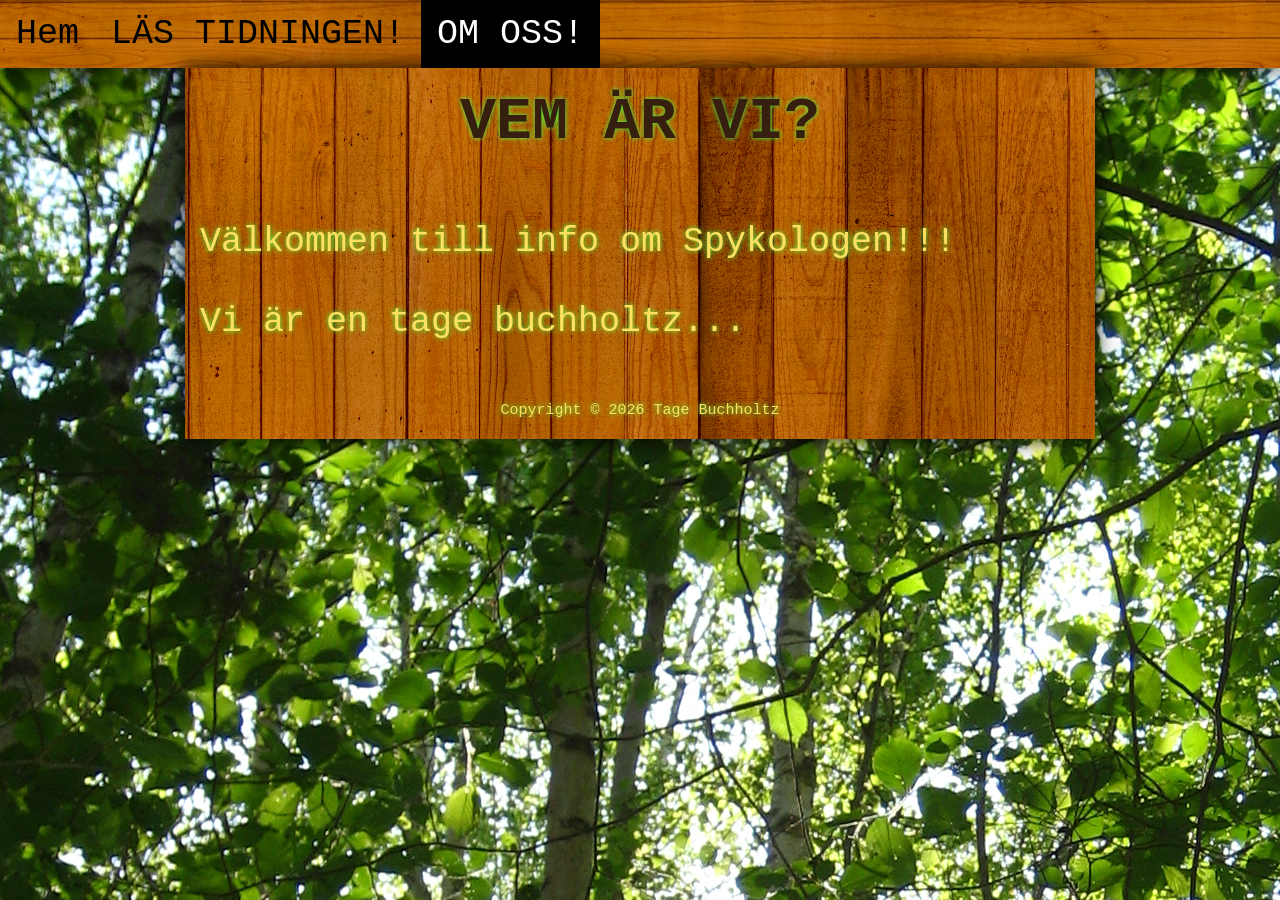
==== info.html @ ab60b4c3 "Added stuff" ====
<!DOCTYPE html>
<html>
	<link rel="stylesheet" href="stylesheet.css">
<head>
	<title>Spykologen</title>
	<link rel="icon" type="image/x-icon" href="images/favicon.ico">
</head>
<body>
	<div class="topnav">
		<a href="index.html">Hem</a>
		<a href="links.html">LÄS TIDNINGEN!</a>
		<a class="active" href="info.html">OM OSS!</a>
	</div>
	<div id="container">
					<div class="stuff" id="header">
						<h6>VEM ÄR VI?</h6>
					
					</div>
					<div class="stuff">
						<p> Välkommen till info om Spykologen!!!<br /><br />
						Vi är en tage buchholtz...</p>
						

					
					</div>
		<p class="smalltext center">Copyright &copy; 2026 Tage Buchholtz</p>
	</div>

</body>
</html>
---- stylesheet.css ----
html, body {
    margin: 0;
    padding: 0;
    height: 100%;
    width: 100%;
	
}

body {
  background-image: url("images/background.JPG");

}

h6 {
  font-family: courier;
  font-size: 60px;
  
  text-shadow: 0px 0px 5px #50FF42;
  color: #361F0E;
  
  padding: 0;
  margin: 0;
}

p {
  font-family: courier;
  font-size: 35px;
  
  text-shadow: 0px 0px 5px #50FF42;
  color: #FFE063;
}

a {
  font-family: courier;
  font-size: 35px;
}

td {
  vertical-align: top;
}

#header {
	padding: 15px;
	margin-left: auto;
	margin-right: auto;
	
	margin-bottom: 6px;
	
	text-align: center;
}

#container {
	width: 900px;
	margin-left: auto;
	margin-right: auto;
	padding: 5px;
	
	background-image: url("images/planks.png");
	box-shadow: 0px 0px 20px #000000;

}

.topnav {
	background-image: url("images/planks2.png");
	box-shadow: 0px 0px 20px #000000;
	
	overflow: hidden;
	width: 100%;
	
}

.topnav a {
  float: left;
  color: black;
  text-align: center;
  padding: 14px 16px;
  text-decoration: none;
  font-size: 35px;
}

.topnav a:hover {
  color: white;
}

.topnav a.active {
  background-color: black;
  color: white;
}

.stuff {
	width: auto;
	padding: 10px;
	margin-left: auto;
	
	text-align: left-side;
	
	margin-bottom: 6px;
}

.smalltext {
	font-size: 15px;
}

.center {
	margin-left: auto;
	margin-right: auto;
	text-align: center
}
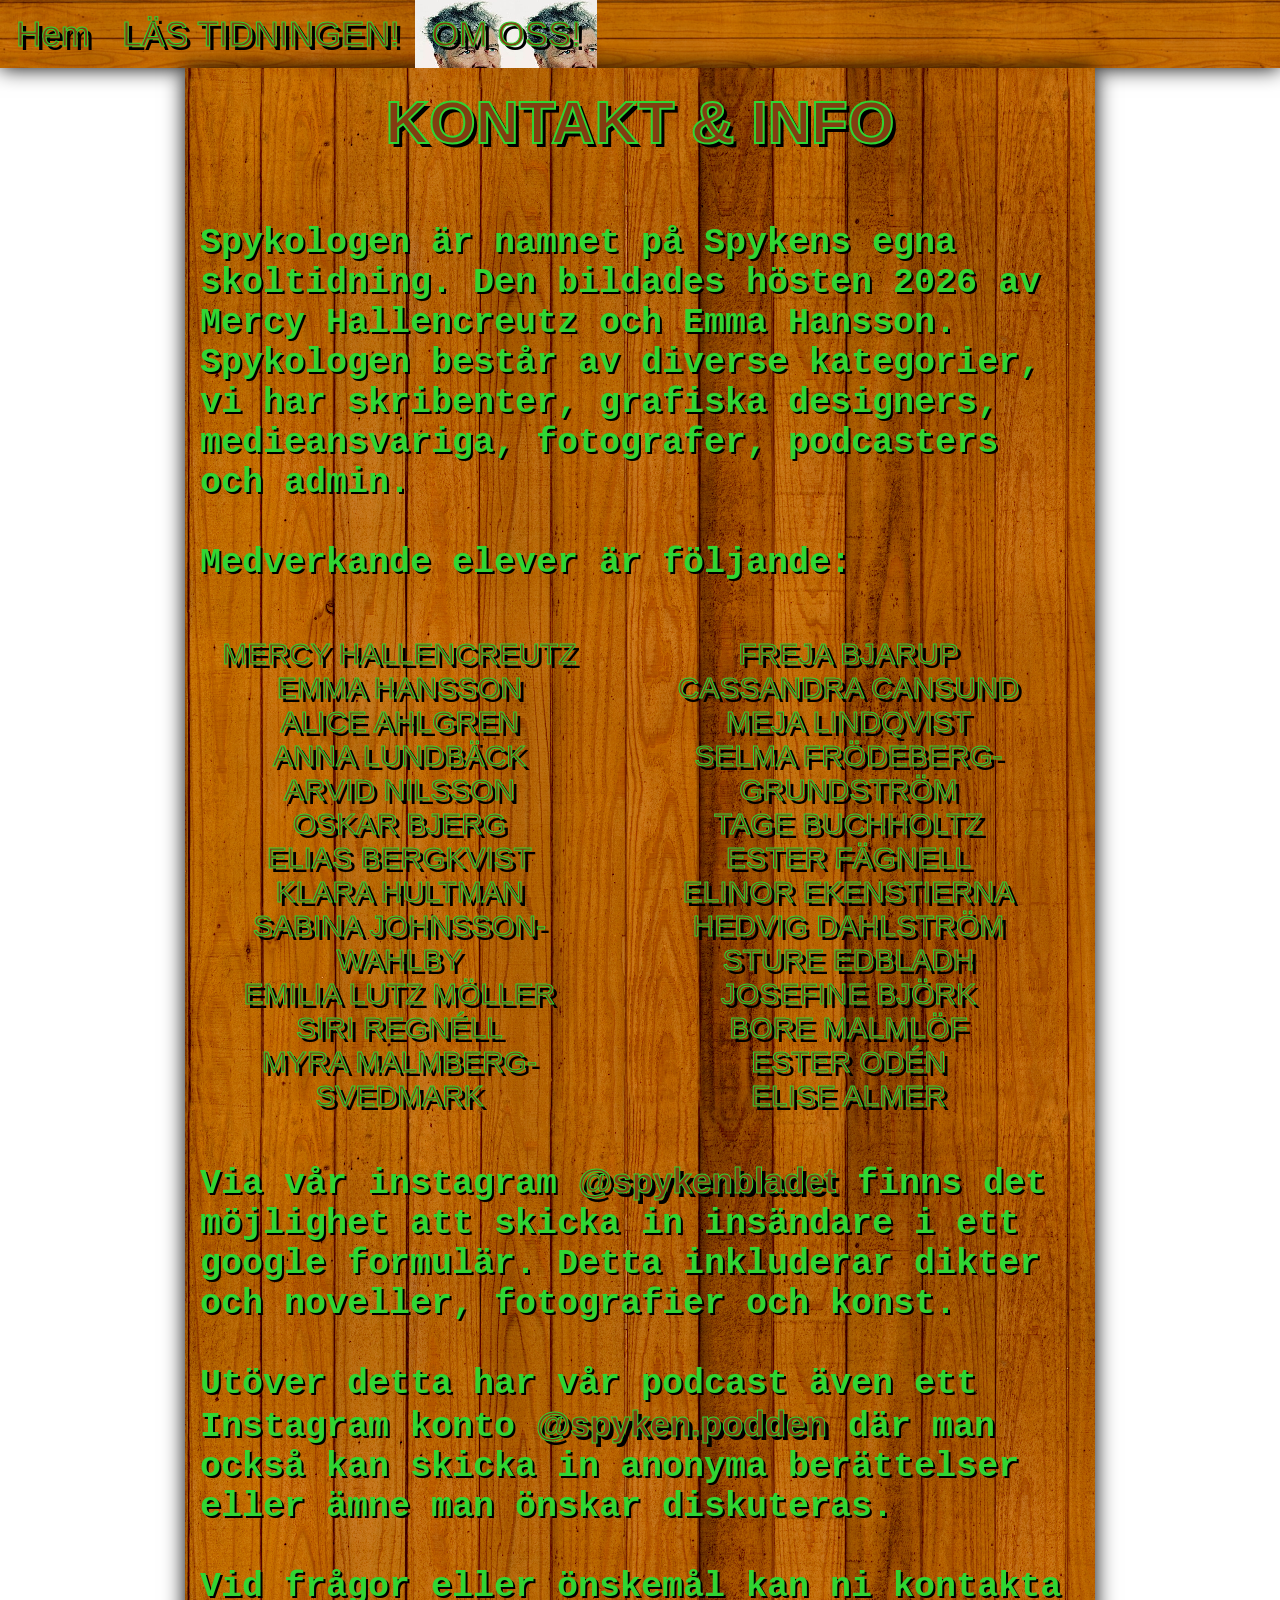
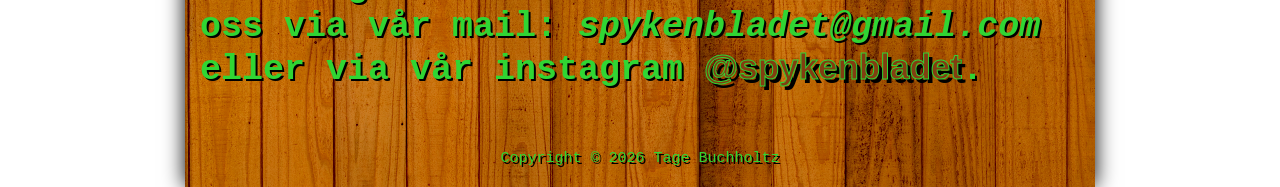
==== commit 2370c6d6: "Changed text and style. Fixed links" ====
--- a/info.html
+++ b/info.html
@@ -13,15 +13,52 @@
 	</div>
 	<div id="container">
 					<div class="stuff" id="header">
-						<h6>VEM ÄR VI?</h6>
-					
+						<h6>KONTAKT & INFO</h6>	
 					</div>
 					<div class="stuff">
-						<p> Välkommen till info om Spykologen!!!<br /><br />
-						Vi är en tage buchholtz...</p>
-						
-
-					
+						<p><b>Spykologen är namnet på Spykens egna skoltidning. Den bildades hösten 2026 av Mercy Hallencreutz och Emma Hansson. <br />
+						Spykologen består av diverse kategorier, vi har skribenter, grafiska designers, medieansvariga, fotografer, podcasters och admin.<br /><br />
+						Medverkande elever är följande:</b></p>
+					</div>
+					<div>
+						<table style="width:100%">
+							<tr>
+								<td>
+									MERCY HALLENCREUTZ<BR />                                                
+									EMMA HANSSON<BR />
+									ALICE AHLGREN<BR />
+									ANNA LUNDBÄCK<BR />
+									ARVID NILSSON<BR />
+									OSKAR BJERG<BR />
+									ELIAS BERGKVIST<BR />
+									KLARA HULTMAN<BR />
+									SABINA JOHNSSON- WAHLBY<BR />
+									EMILIA LUTZ MÖLLER<BR />
+									SIRI REGNÉLL<BR />
+									MYRA MALMBERG- SVEDMARK<BR />
+								</td>
+								<td>
+									FREJA BJARUP<BR />  
+									CASSANDRA CANSUND<BR />  
+									MEJA LINDQVIST <BR />  
+									SELMA FRÖDEBERG- GRUNDSTRÖM<BR />  
+									TAGE BUCHHOLTZ<BR />  
+									ESTER FÄGNELL<BR />  
+									ELINOR EKENSTIERNA<BR />  
+									HEDVIG DAHLSTRÖM<BR />  
+									STURE EDBLADH<BR />  
+									JOSEFINE BJÖRK<BR />  
+									BORE MALMLÖF<BR />  
+									ESTER ODÉN <BR />  
+									ELISE ALMER<BR />  
+								</td>
+							</tr>
+						</table>
+					</div>
+					<div class="stuff">
+						<p><b>Via vår instagram <a href="https://www.instagram.com/spykenbladet/">@spykenbladet</a> finns det möjlighet att skicka in insändare i ett google formulär. Detta inkluderar dikter och noveller, fotografier och konst. <br /><br />
+						Utöver detta har vår podcast även ett Instagram konto <a href="https://www.instagram.com/spyken.podden/">@spyken.podden</a> där man också kan skicka in anonyma berättelser eller ämne man önskar diskuteras. <br /><br />
+						Vid frågor eller önskemål kan ni kontakta oss via vår mail: <i>spykenbladet@gmail.com</i> eller via vår instagram <a href="https://www.instagram.com/spykenbladet/">@spykenbladet</a>. </b></p>
 					</div>
 		<p class="smalltext center">Copyright &copy; 2026 Tage Buchholtz</p>
 	</div>
--- a/stylesheet.css
+++ b/stylesheet.css
@@ -7,16 +7,18 @@
 }
 
 body {
-  background-image: url("images/background.JPG");
+  background-image: url("images/background2.JPG");
+  background-size: cover;
 
 }
 
 h6 {
-  font-family: courier;
+  font-family: arial;
   font-size: 60px;
   
-  text-shadow: 0px 0px 5px #50FF42;
-  color: #361F0E;
+  -webkit-text-stroke: 2px #30d533;
+  color: #823e11;
+  text-shadow: 4px 4px 0px black;
   
   padding: 0;
   margin: 0;
@@ -26,17 +28,31 @@
   font-family: courier;
   font-size: 35px;
   
-  text-shadow: 0px 0px 5px #50FF42;
-  color: #FFE063;
+  text-shadow: 2px 2px 0px black;
+  color: #30d533;
 }
 
 a {
-  font-family: courier;
+  font-family: arial;
   font-size: 35px;
+  
+  -webkit-text-stroke: 1px #30d533;
+  color: #823e11;
+  text-shadow: 4px 4px 0px black;
+  
+  text-decoration: none;
 }
 
 td {
+  font-family: arial;	
+  
+  -webkit-text-stroke: 1px #30d533;
+  color: #823e11;
+  text-shadow: 4px 4px 0px black;
+
   vertical-align: top;
+  text-align: center;
+  font-size: 30px;
 }
 
 #header {
@@ -71,7 +87,6 @@
 
 .topnav a {
   float: left;
-  color: black;
   text-align: center;
   padding: 14px 16px;
   text-decoration: none;
@@ -79,12 +94,11 @@
 }
 
 .topnav a:hover {
-  color: white;
+  color: red;
 }
 
 .topnav a.active {
-  background-color: black;
-  color: white;
+  background-image: url("images/lynch.png");
 }
 
 .stuff {
